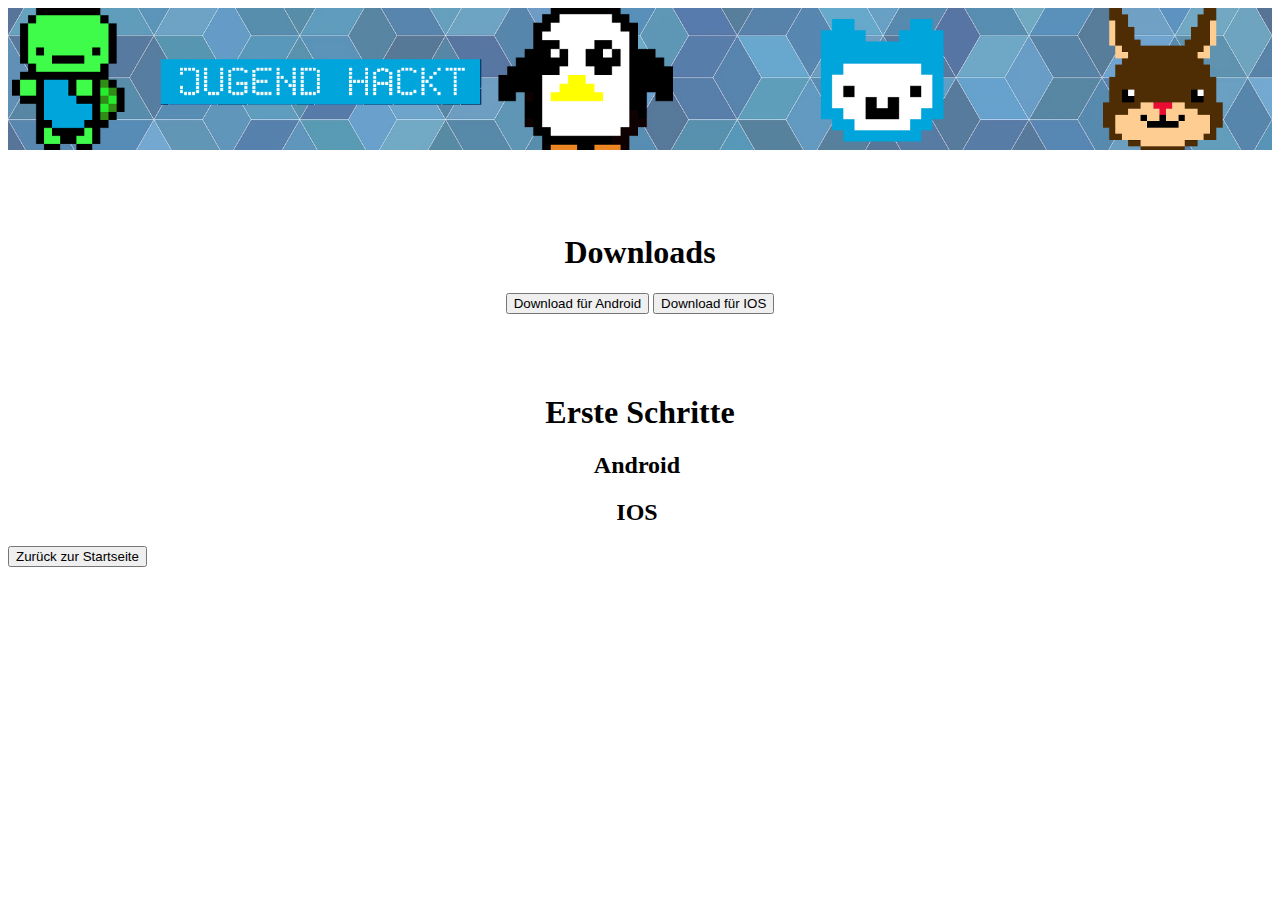
==== Download.html @ c02467b2 "design updated" ====
<!DOCTYPE html>
<html>

<head>
	<meta charset="utf-8">
	<title>Social Paka-Downloads</title>
	<link rel="stylesheet" href="bootstrap-3.3.7-dist/css/bootstrap.min.css">
	<script src="js/jquery-3.2.1.min.js"></script>
	<script src="bootstrap-3.3.7-dist/js/bootstrap.min.js"></script>
	<link href="https://fonts.googleapis.com/css?family=Rajdhani:300,400,500,600,700" rel="stylesheet" />
	<link rel="stylesheet" href="css/basic.css">
	<link rel="stylesheet" href="css/suche.css">
	<link rel="icon" href="img/logo.png" type="image/png" class="img-thumbnail">
</head>

<body style="background-image: url(img/background.jpg)">
	<div class="container" style="width: 100%;">
		<div class="row">
			<div class="col-md-1"></div>
			<div class="col-md-10" style="height: 100%; padding: 0;">
				<img src="img/banner.png" style="width: 100%;" />
			</div>
		</div>
		<div class="row">
			<div class="col-md-1"></div>
			<div class="col-md-10 middle" style="height: 100%; padding: 0;">
				<div class="col-md-4"></div>
				<div class="col-md-4">
					
					<div class="Download">
						<h1>Downloads</h1>
						<button type="button" class="btn btn-info">Download für Android</button>
						<button type="button" class="btn btn-info">Download für IOS</button>
					</div>
					<div class="Download">
						<h1>Erste Schritte</h1>
						<h2>Android
							<a onclick="text1.style.display='inline-block';an.style.display='none';zu.style.display='inline-block'" id="an" style="display: inline-block"
							 href="#neu"><span class="glyphicon glyphicon-arrow-down"></span></a>
							<a onclick="text1.style.display='none';an.style.display='inline-block';zu.style.display='none'" id="zu" style="display: none"
							 href="#neu"><span class="glyphicon glyphicon-arrow-up"></span></a>
							<a name="neu"></a></h2>
						<div id="text1" style="display: none">
							<ul>
								<li><a href="https://github.com/Jugendhackt/SocialPaka">Android-App auf GitHub</a></li>
							</ul>
						</div>
						<h2>IOS
							<a onclick="text2.style.display='inline-block';an2.style.display='none';zu2.style.display='inline-block'" id="an2" style="display: inline-block"
							 href="#neu"><span class="glyphicon glyphicon-arrow-down"></span></a>
							<a onclick="text2.style.display='none';an2.style.display='inline-block';zu2.style.display='none'" id="zu2" style="display: none"
							 href="#neu2"><span class="glyphicon glyphicon-arrow-up"></span></a>
							<a name="neu2"></a></h2>
						<div id="text2" style="display: none">
							<ul>
								<li><a href="https://github.com/Jugendhackt/SocialPaka-iOS">iOS-App auf GitHub</a></li>
							</ul>
						</div>
					</div>
				</div><button type="button" class="btn btn-default" onclick="window.location.href='./index.html'">Zurück zur Startseite</button>
			</div>
		</div>
	</div>
</body>

</html>
---- css/suche.css ----
.banner {
    background-image: url(../img/banner.png);
    background-repeat: no-repeat;
    height: 30%;
    padding-top: 1em;
    padding-left: 12.5em;
}
.suche {
    background-image: #00a5dc;
    padding: 5em 40%;
}
header {
    position: fixed;
    text-align: right;
    width: 100%;
}
.header-bild {
    float: left;
    height: 3em;
    margin: 0;
}
h3 {
    font-size: 20px;
}
.scroll {
    font-size: 2em;
}
.buttonscroll {
    position: fixed;
    bottom: 1em;
}
.search {
    display: inline-block;
    width: 10em;
}
.startsuche {
    text-align: center;
    width: 15em;
}
.search-search {
    margin-left: 1em !important;
}
.ueberschrift {
    font-style: italic;
    font-family: serif;
}
#suchen{
    margin-left: 5em;
}
.article {
    height: 50%;
    background-color: #00a5dc;
}
.Bildl {
    float: left;
    width: auto;
    height: 50%;
}
.Bildr {
    float: right;
    width: auto;
    height: 50%;
}
.Download {
    margin-left: inherit;
    margin-top: 5em;
    text-align: center;
}

#android{
    display: none;
}
.Eintrag {
    border-style: solid;
    border-width: 1px;
    border-color: black;
	padding-bottom: 1em;
}

.Download ul{
    font-size: 1em;
}
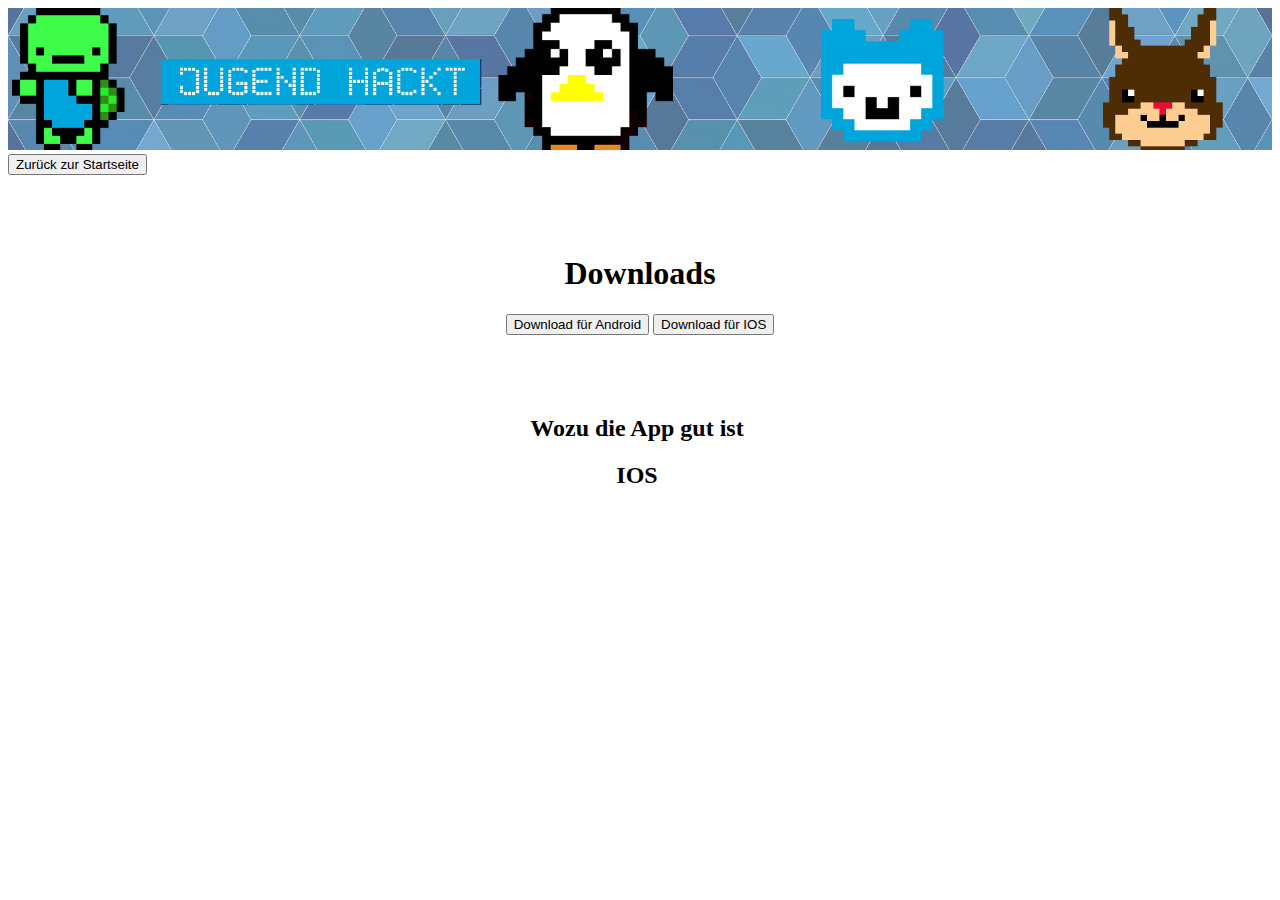
==== commit 18ec5504: "Text für Download" ====
--- a/Download.html
+++ b/Download.html
@@ -5,7 +5,7 @@
 	<meta charset="utf-8">
 	<title>Social Paka-Downloads</title>
 	<link rel="stylesheet" href="bootstrap-3.3.7-dist/css/bootstrap.min.css">
-	<script src="js/jquery-3.2.1.min.js"></script>
+	<script src="https://ajax.googleapis.com/ajax/libs/jquery/1.12.4/jquery.min.js"></script>
 	<script src="bootstrap-3.3.7-dist/js/bootstrap.min.js"></script>
 	<link href="https://fonts.googleapis.com/css?family=Rajdhani:300,400,500,600,700" rel="stylesheet" />
 	<link rel="stylesheet" href="css/basic.css">
@@ -24,41 +24,30 @@
 		<div class="row">
 			<div class="col-md-1"></div>
 			<div class="col-md-10 middle" style="height: 100%; padding: 0;">
-				<div class="col-md-4"></div>
-				<div class="col-md-4">
-					
+					<button type="button" class="btn btn-default" onclick="window.location.href='./index.html'">Zurück zur Startseite</button>
 					<div class="Download">
 						<h1>Downloads</h1>
 						<button type="button" class="btn btn-info">Download für Android</button>
 						<button type="button" class="btn btn-info">Download für IOS</button>
 					</div>
 					<div class="Download">
-						<h1>Erste Schritte</h1>
-						<h2>Android
+						<h2>Wozu die App gut ist
 							<a onclick="text1.style.display='inline-block';an.style.display='none';zu.style.display='inline-block'" id="an" style="display: inline-block"
 							 href="#neu"><span class="glyphicon glyphicon-arrow-down"></span></a>
 							<a onclick="text1.style.display='none';an.style.display='inline-block';zu.style.display='none'" id="zu" style="display: none"
 							 href="#neu"><span class="glyphicon glyphicon-arrow-up"></span></a>
 							<a name="neu"></a></h2>
-						<div id="text1" style="display: none">
-							<ul>
-								<li><a href="https://github.com/Jugendhackt/SocialPaka">Android-App auf GitHub</a></li>
-							</ul>
-						</div>
+						<div id="text1" style="display: none">Es soll für Jugend hackt zu einer Kommunikation zwischen den Personen geben.</div>
 						<h2>IOS
 							<a onclick="text2.style.display='inline-block';an2.style.display='none';zu2.style.display='inline-block'" id="an2" style="display: inline-block"
 							 href="#neu"><span class="glyphicon glyphicon-arrow-down"></span></a>
 							<a onclick="text2.style.display='none';an2.style.display='inline-block';zu2.style.display='none'" id="zu2" style="display: none"
 							 href="#neu2"><span class="glyphicon glyphicon-arrow-up"></span></a>
 							<a name="neu2"></a></h2>
-						<div id="text2" style="display: none">
-							<ul>
-								<li><a href="https://github.com/Jugendhackt/SocialPaka-iOS">iOS-App auf GitHub</a></li>
-							</ul>
-						</div>
-					</div>
-				</div><button type="button" class="btn btn-default" onclick="window.location.href='./index.html'">Zurück zur Startseite</button>
+						<div id="text2" style="display: none">Der Text für IOS</div>
 			</div>
+		</div>
+		
 		</div>
 	</div>
 </body>
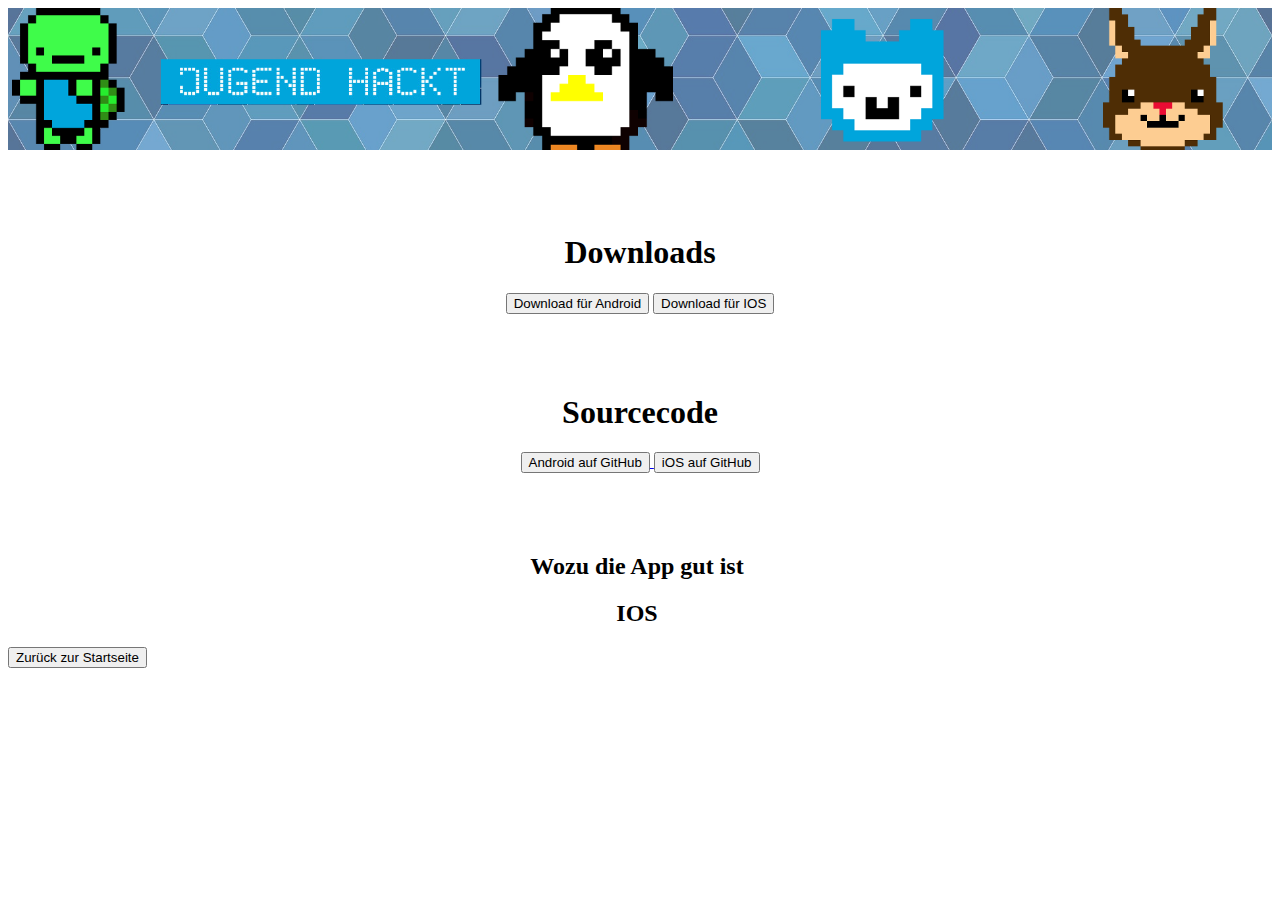
==== commit e8283277: "Merge remote-tracking branch 'origin/master'" ====
--- a/Download.html
+++ b/Download.html
@@ -3,9 +3,9 @@
 
 <head>
 	<meta charset="utf-8">
-	<title>Social Paka-Downloads</title>
+	<title>Social Paka - Downloads</title>
 	<link rel="stylesheet" href="bootstrap-3.3.7-dist/css/bootstrap.min.css">
-	<script src="https://ajax.googleapis.com/ajax/libs/jquery/1.12.4/jquery.min.js"></script>
+	<script src="js/jquery-3.2.1.min.js"></script>
 	<script src="bootstrap-3.3.7-dist/js/bootstrap.min.js"></script>
 	<link href="https://fonts.googleapis.com/css?family=Rajdhani:300,400,500,600,700" rel="stylesheet" />
 	<link rel="stylesheet" href="css/basic.css">
@@ -24,11 +24,23 @@
 		<div class="row">
 			<div class="col-md-1"></div>
 			<div class="col-md-10 middle" style="height: 100%; padding: 0;">
-					<button type="button" class="btn btn-default" onclick="window.location.href='./index.html'">Zurück zur Startseite</button>
+				<div class="col-md-4"></div>
+				<div class="col-md-4">
+
 					<div class="Download">
 						<h1>Downloads</h1>
 						<button type="button" class="btn btn-info">Download für Android</button>
 						<button type="button" class="btn btn-info">Download für IOS</button>
+					</div>
+					<div class="Download">
+						<h1>Sourcecode</h1>
+
+						<a href="https://github.com/Jugendhackt/SocialPaka" target="_blank">
+							<button type="button" class="btn btn-danger">Android auf GitHub</button>
+						</a>
+						<a href="https://github.com/Jugendhackt/SocialPaka-iOS" target="_blank">
+							<button type="button" class="btn btn-danger">iOS auf GitHub</button>
+						</a>
 					</div>
 					<div class="Download">
 						<h2>Wozu die App gut ist
@@ -44,10 +56,15 @@
 							<a onclick="text2.style.display='none';an2.style.display='inline-block';zu2.style.display='none'" id="zu2" style="display: none"
 							 href="#neu2"><span class="glyphicon glyphicon-arrow-up"></span></a>
 							<a name="neu2"></a></h2>
-						<div id="text2" style="display: none">Der Text für IOS</div>
+						<div id="text2" style="display: none">
+							Text für iOS
+						</div>
+					</div>
+				</div>
+				<a href="index.html">
+					<button type="button" class="btn btn-default">Zurück zur Startseite</button>
+				</a>
 			</div>
-		</div>
-		
 		</div>
 	</div>
 </body>
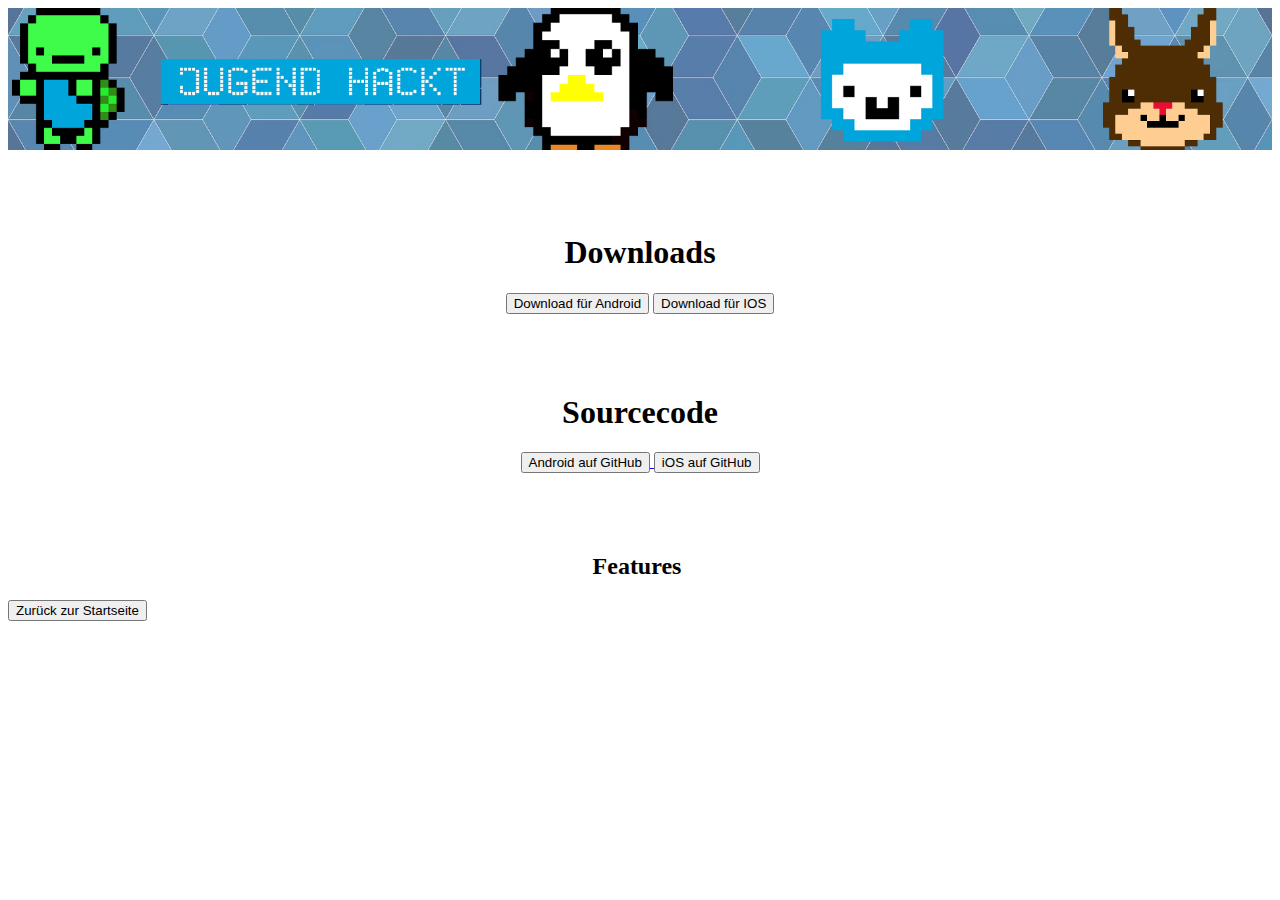
==== commit 99e9a2c7: "update" ====
--- a/Download.html
+++ b/Download.html
@@ -43,22 +43,13 @@
 						</a>
 					</div>
 					<div class="Download">
-						<h2>Wozu die App gut ist
+						<h2>Features
 							<a onclick="text1.style.display='inline-block';an.style.display='none';zu.style.display='inline-block'" id="an" style="display: inline-block"
 							 href="#neu"><span class="glyphicon glyphicon-arrow-down"></span></a>
 							<a onclick="text1.style.display='none';an.style.display='inline-block';zu.style.display='none'" id="zu" style="display: none"
 							 href="#neu"><span class="glyphicon glyphicon-arrow-up"></span></a>
 							<a name="neu"></a></h2>
 						<div id="text1" style="display: none">Es soll für Jugend hackt zu einer Kommunikation zwischen den Personen geben.</div>
-						<h2>IOS
-							<a onclick="text2.style.display='inline-block';an2.style.display='none';zu2.style.display='inline-block'" id="an2" style="display: inline-block"
-							 href="#neu"><span class="glyphicon glyphicon-arrow-down"></span></a>
-							<a onclick="text2.style.display='none';an2.style.display='inline-block';zu2.style.display='none'" id="zu2" style="display: none"
-							 href="#neu2"><span class="glyphicon glyphicon-arrow-up"></span></a>
-							<a name="neu2"></a></h2>
-						<div id="text2" style="display: none">
-							Text für iOS
-						</div>
 					</div>
 				</div>
 				<a href="index.html">
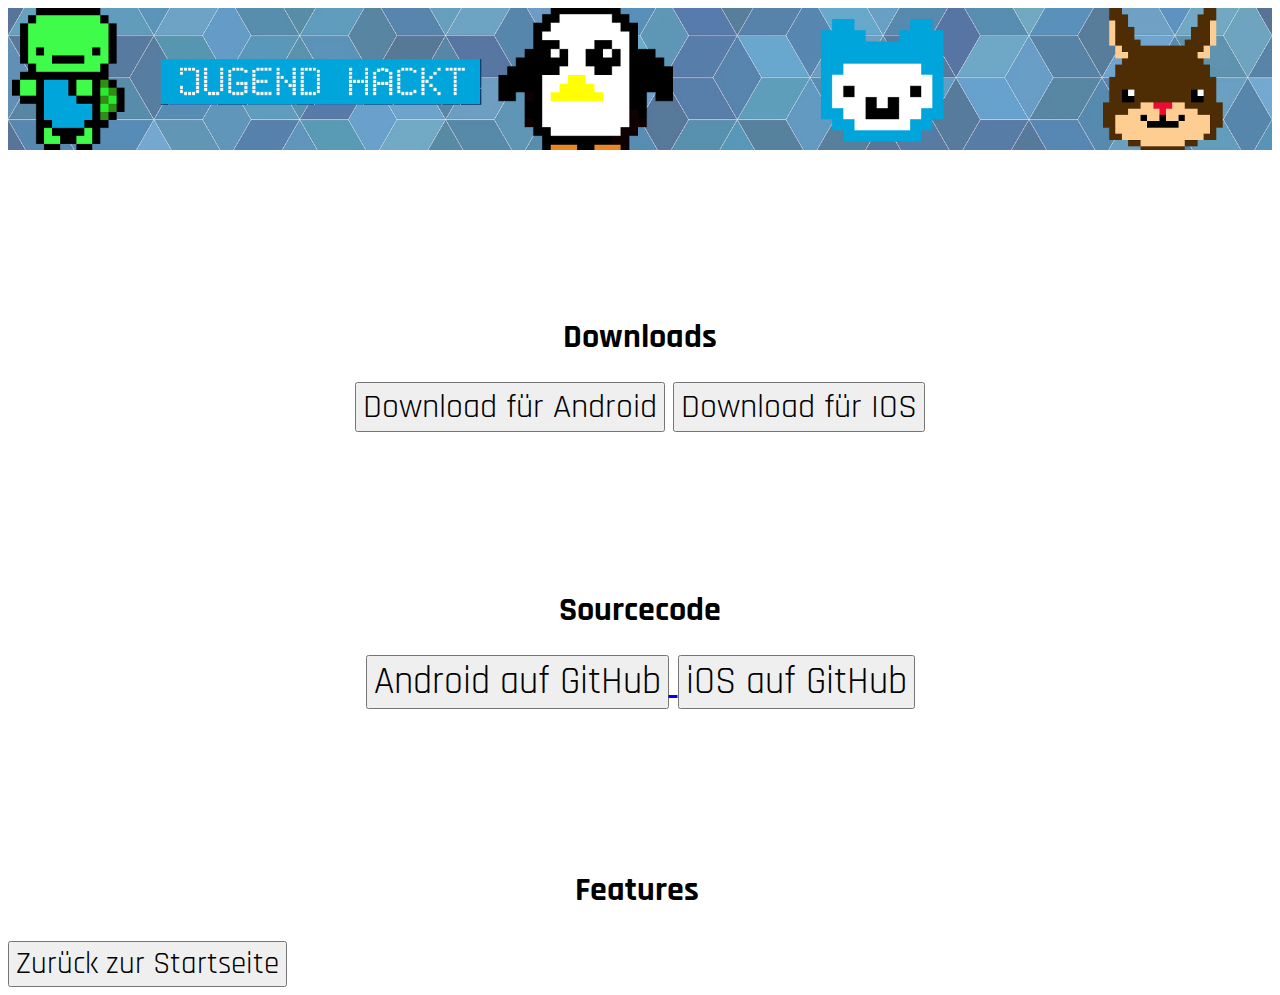
==== commit 3b756e15: "JS & CSS ausgelagert" ====
--- a/Download.html
+++ b/Download.html
@@ -13,17 +13,17 @@
 	<link rel="icon" href="img/logo.png" type="image/png" class="img-thumbnail">
 </head>
 
-<body style="background-image: url(img/background.jpg)">
-	<div class="container" style="width: 100%;">
+<body>
+	<div class="container">
 		<div class="row">
 			<div class="col-md-1"></div>
-			<div class="col-md-10" style="height: 100%; padding: 0;">
-				<img src="img/banner.png" style="width: 100%;" />
+			<div class="col-md-10" id="banner">
+				<img src="img/banner.png" >
 			</div>
 		</div>
 		<div class="row">
 			<div class="col-md-1"></div>
-			<div class="col-md-10 middle" style="height: 100%; padding: 0;">
+			<div class="col-md-10 middle">
 				<div class="col-md-4"></div>
 				<div class="col-md-4">
 
--- a/css/basic.css
+++ b/css/basic.css
@@ -0,0 +1,24 @@
+* {
+    font-family: 'Rajdhani', sans-serif;
+    font-size: 1.1em;
+}
+
+body {
+    background-image: url(../img/background.jpg);
+}
+
+.container{
+    width: 100%;
+}
+
+#banner{
+    padding: 0;
+}
+
+#banner img{
+    width: 100%;
+}
+
+.middle{
+    background-color: rgba(255,255,255,0.5)
+}